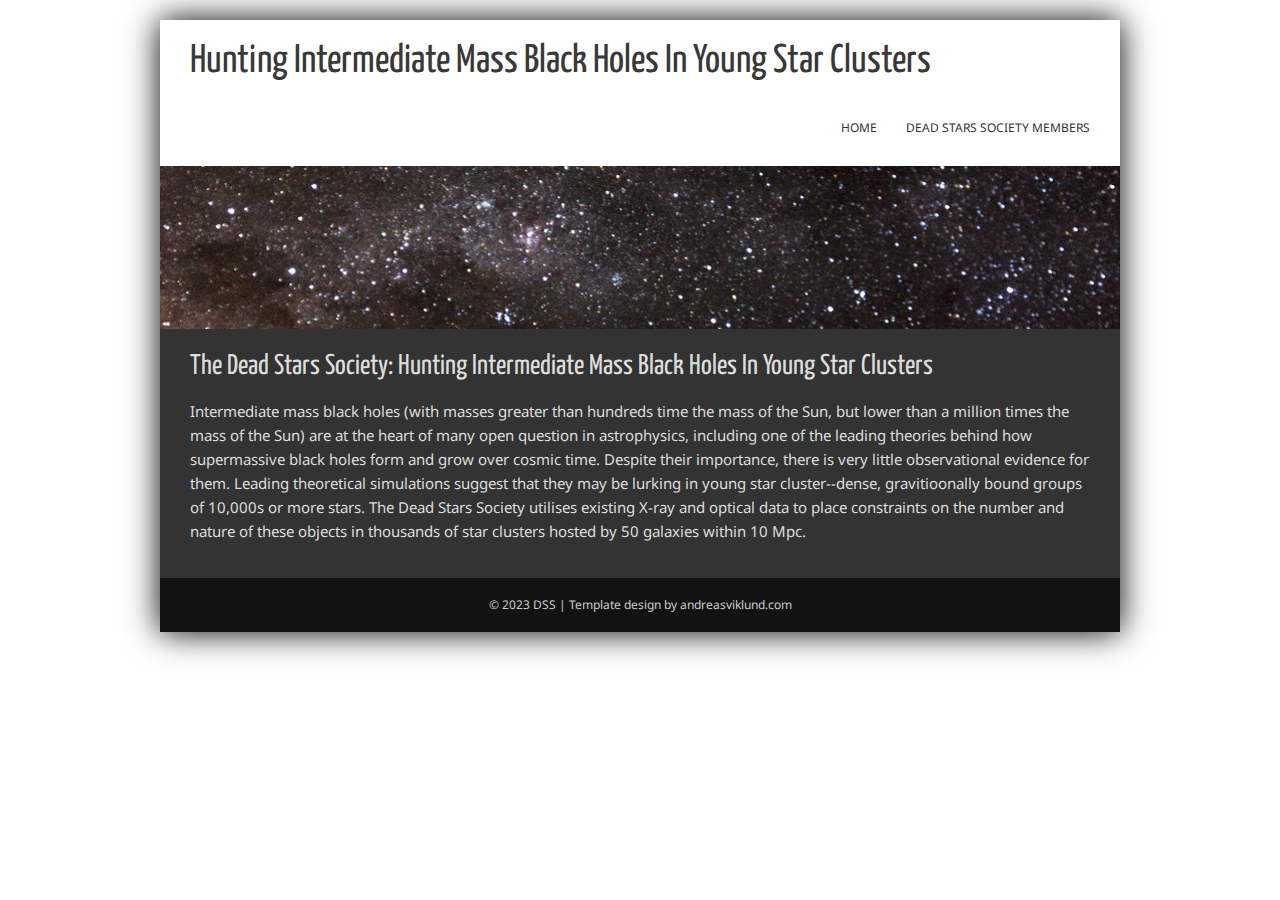
==== index.html @ c9cfc2cd "Add files via upload" ====
<!DOCTYPE html>

<html>
<head>
	<meta http-equiv="content-type" content="text/html; charset=utf-8" />
	<meta name="description" content="Dead Stars Society" />
	<meta name="keywords" content="your,keywords,goes,here" />
	<meta name="author" content="DSS Collaboration" />
	<link href='http://fonts.googleapis.com/css?family=Yanone+Kaffeesatz|Droid+Sans' rel='stylesheet' type='text/css' />
	<link rel="stylesheet" type="text/css" media="all" href="inland-wood.css" />
	<script type="text/javascript" src="js/jquery-1.7.1.min.js"></script>
	<script type="text/javascript" src="js/jquery.nivo.slider.js"></script>
	<title>MOOSE</title>
</head>

<body>
<body>

				

<div id="wrapper960" class="clearfix">
	<div id="header" class="clearfix">
	
		<div id="sitetitle" class="clearfix">
			<h1><a href="index.html">Hunting Intermediate Mass Black Holes In Young Star Clusters</a></h1>
			
		</div>


		<div id="nav" class="clearfix">
			<ul>
				<li><a href="index.html"  >Home</a></li>
				<li><a href="team.html"  >Dead Stars Society Members</a></li>

		
	</div>


		<div id="header-image">
		<img src="IMG_5999.png" alt="" />
	</div>

	<div id="content" class="clearfix shadow">
	<p>
		<p> <h2>The Dead Stars Society: Hunting Intermediate Mass Black Holes In Young Star Clusters </h2>
				
		<p> Intermediate mass black holes (with masses greater than hundreds time the mass of the Sun, but lower than a million times the mass of the Sun) are at the heart of many open question in astrophysics, including one of the leading theories behind how supermassive black holes form and grow over cosmic time. Despite their importance, there is very little observational evidence for them. Leading theoretical simulations suggest that they may be lurking in young star cluster--dense, gravitioonally bound groups of 10,000s or more stars. The Dead Stars Society utilises existing X-ray and optical data to place constraints on the number and nature of these objects in thousands of star clusters hosted by 50 galaxies within 10 Mpc. </p> 

		
<p>


  </div>

  

	<div id="footer" class="shadow">
		<p>&copy; 2023 DSS | <a href="http://andreasviklund.com/templates/inland-wood/">Template design</a> by <a href="http://andreasviklund.com/">andreasviklund.com</a></p>
	</div>
</div>

<script type="text/javascript">
	$(window).load(function() {
		$('#slider').nivoSlider();
	});
</script>
</body>
</html>
---- inland-wood.css ----
/*
Original design: Inland Wood (v1.2 - Sep 12, 2012) - A free xhtml/css website template by Andreas Viklund.
For more information, see http://andreasviklund.com/templates/inland-wood/
Includes:
jQuery v1.7.1 from http://jquery.org/
Nivo Slider v2.7.1 by Gilbert Pellegrom - http://nivo.dev7studios.com/
Photos by Thomas Wallström.
*/

*{border:0;font:inherit;font-size:100%;margin:0;padding:0;vertical-align:baseline;}
* {
  box-sizing: border-box;
}

.column {
  float: left;
  width: 33.33%;
  padding: 5px;
}

/* Clearfix (clear floats) */
.row::after {
  content: "";
  clear: both;
  display: table;
}
/* HTML elements */
body{background:#FFFFFF url(images/bodybg.jpg) top left;color:#fdfefe;font-family:'Droid Sans',Tahoma,Arial,sans-serif;font-size:15px;line-height:1.6em;}
a{color:#383838;text-decoration:none;}
a:hover{color:#555;text-decoration:none;}
a img{border:none;}
h1,h2,h3,h4{clear:left;color:#fdfefe;font-weight:400;margin:0.7em 0;font-family:'Yanone Kaffeesatz';}
h1{font-size:2.6em;}
h2{font-size:1.9em;}
h3{font-size:1.9em;}
p,ul{margin:0 0 20px 0;}
i,em {font-style:italic;}
b,strong {font-weight:700;}

/* Main wrappers */
#wrapper1240{margin:20px auto;width:1240px;}
#wrapper960{margin:20px auto;width:960px;}
#wrapper760{margin:20px auto;width:760px;}
#wrapper600{margin:0 auto;width:600px;}
#wrapperfluid{margin:0 auto;max-width:1260px;}
#wrapper1240,#wrapper960,#wrapper760,#wrapper600,#wrapperfluid{background:#fff url(images/contentbg.jpg) top left;box-shadow:#000 0 0 32px;}

/* Layout IDs */
#header{position:relative;}
#sitetitle{float:left;margin:30px 0 10px 30px;}
#sitetitle h1 {font-size:40px;color:#fdfefe;margin:0;padding:0;}
#header-image{height:300px;margin:0;padding:0;}
#content{padding:15px 30px;background-color:#643b1b;color:#ddd;}
#content h2,#content h3,#content h4{color:#ddd;}
#content a{color:#fff;text-decoration:underline;}
#extended{padding:15px 30px;background:#fff url(images/contentbg.jpg) top left;}
#extended h3{color:#333333;}
#extended a{text-decoration:underline;}

/* Top links menu */
#toplinks{padding:0 30px;}
#toplinks ul{list-style:none;margin:0;text-align:right;}
#toplinks ul li{display:inline-block;font-size:11px;margin:15px 0 12px 15px;}
#toplinks ul li a{color:#dadddd;}
#toplinks ul li a:hover{color:#fff;text-decoration:none;}

/* Wood background */
#toplinks, #content, #footer{background:none;background-color:#333333;}

/* Main navigation menu */
#nav{float:right;font-family:'Droid Sans',Verdana,Tahoma,sans-serif;text-align:center;}
#nav ul{list-style:none;margin:30px 30px 26px 20px;}
#nav ul li{background:none!important;display:inline-block;text-align:right;height:auto;line-height:25px;margin-bottom:0;margin-left:25px;position:relative;}
#nav ul li a{color:#333333;display:block;font-size:12px;padding-top:0;text-transform:uppercase;}
#nav ul li a:hover{color:#333333;}
#nav ul li a.current{color:#333333;}

/* Columns */
#sidebar{width:33.3%;}
#main{width:66.6%;}
#trio1{float:left;width:33.3%;}
#trio2{float:left;width:66%;}
#trio3{float:right;width:30%;}
.inner{margin:5px 30px;}
#trio1 .inner{margin-left:0;}
#trio2 .inner{margin:0;}
#trio3 .inner{margin-right:0;}
.left .inner{margin-left:0;}
.right .inner{margin-right:0;}

/* Footer */
#footer{clear:both;background:none;background-color:#121212;}
#footer p{color:#ccc;font-size:12px;margin:0;padding:15px 30px;text-align:center;}
#footer a{color:#ccc;}
#footer a:hover{color:#eee;}

/* Image alignment */
img.alignleft,img.aligncenter,img.alignright{background:#fff;padding:4px;margin-bottom:10px;border:1px solid #ddd;}
.alignleft{float:left;margin-right:30px;}
.alignright{float:right;margin-left:30px;}
.aligncenter{text-align:center;display:block;clear:both;margin:5px auto;}

/* Additional classes */
.shadow{background:url(images/shadow.png) top center no-repeat;}
.clear{clear:both;}
.left{float:left;}
.right{float:right;}

/* Clearing fix */
.clearfix:after{clear:both;content:".";display:block;height:0;visibility:hidden;}
* html .clearfix{height:1%;}
*:first-child+html .clearfix{min-height:1%;}

/* Alternate color scheme, add class="altcolors" to the body tag to apply */
.altcolors{background-color:#e6e8e8;}
.altcolors #wrapper600, .altcolors #wrapper760, .altcolors #wrapper960, .altcolors #wrapper1240, .altcolors #wrapperfluid {box-shadow: 0px 0px 28px #888;}
.altcolors #toplinks, .altcolors #footer{background-color:#eaecec;}
.altcolors #content{background-color:#f2f4f4;}


/*
 jQuery Nivo Slider v2.7.1
 http://nivo.dev7studios.com
 Copyright 2011, Gilbert Pellegrom
 Free to use and abuse under the MIT license.
 http://www.opensource.org/licenses/mit-license.php
 */
.nivoSlider{position:relative;}
.nivoSlider img{position:absolute;top:0;left:0;}
.nivoSlider a.nivo-imageLink{position:absolute;top:0;left:0;width:100%;height:100%;border:0;padding:0;margin:0;z-index:6;display:none;}
.nivo-slice{display:block;position:absolute;z-index:5;height:100%;}
.nivo-box{display:block;position:absolute;z-index:5;}
.nivo-caption{position:absolute;left:0;bottom:0;background:#000;color:#fff;opacity:0.8;width:100%;z-index:8;}
.nivo-caption p{padding:5px;margin:0;}
.nivo-caption a{display:inline!important;}
.nivo-html-caption{display:none;}
.nivo-directionNav a{position:absolute;top:45%;z-index:9;cursor:pointer;}
.nivo-prevNav{left:0;}
.nivo-nextNav{right:0;}
.nivo-controlNav a{position:relative;z-index:9;cursor:pointer;}
.nivo-controlNav a.active{font-weight:700;}

/*
Skin Name: Nivo Slider Default Theme (modified)
Skin URI: http://nivo.dev7studios.com
Skin Type: flexible
Description: The default skin for the Nivo Slider, modified to work with the Inland One template.
Version: 1.2
Author: Gilbert Pellegrom (modified by Andreas Viklund)
Author URI: http://dev7studios.com
*/
.slider-wrapper .nivoSlider{position:relative;height:320px;background:#fafafa url(../images/loading.gif) no-repeat 50% 50%;margin-bottom:55px;}
.slider-wrapper .nivoSlider img{position:absolute;top:0;left:0;display:none;}
.slider-wrapper .nivoSlider a{border:0;display:block;}
.slider-wrapper .nivo-controlNav{position:absolute;left:50%;bottom:-41px;margin-left:-60px;/* Tweak this to center bullets */}
.slider-wrapper .nivo-controlNav a{display:block;width:22px;height:22px;background:url(../images/bullets.png) no-repeat;text-indent:-9999px;border:0;margin-right:3px;float:left;}
.slider-wrapper .nivo-controlNav a.active{background-position:0 -22px;}
.slider-wrapper .nivo-directionNav a{display:block;width:30px;height:30px;background:url(../images/arrows.png) no-repeat;text-indent:-9999px;border:0;}
.slider-wrapper a.nivo-nextNav{background-position:-30px 0;right:15px;}
.slider-wrapper a.nivo-prevNav{left:15px;}
.slider-wrapper .nivo-caption{font-family:'Noto Sans',Helvetica,Arial,sans-serif;background:rgba(0, 0, 0, 0.2);text-align:center;text-shadow:0 0 4px #111;}
.slider-wrapper .nivo-caption a{color:#fff;border-bottom:1px dotted #fff;}
.slider-wrapper .nivo-caption a:hover{color:#fff;}
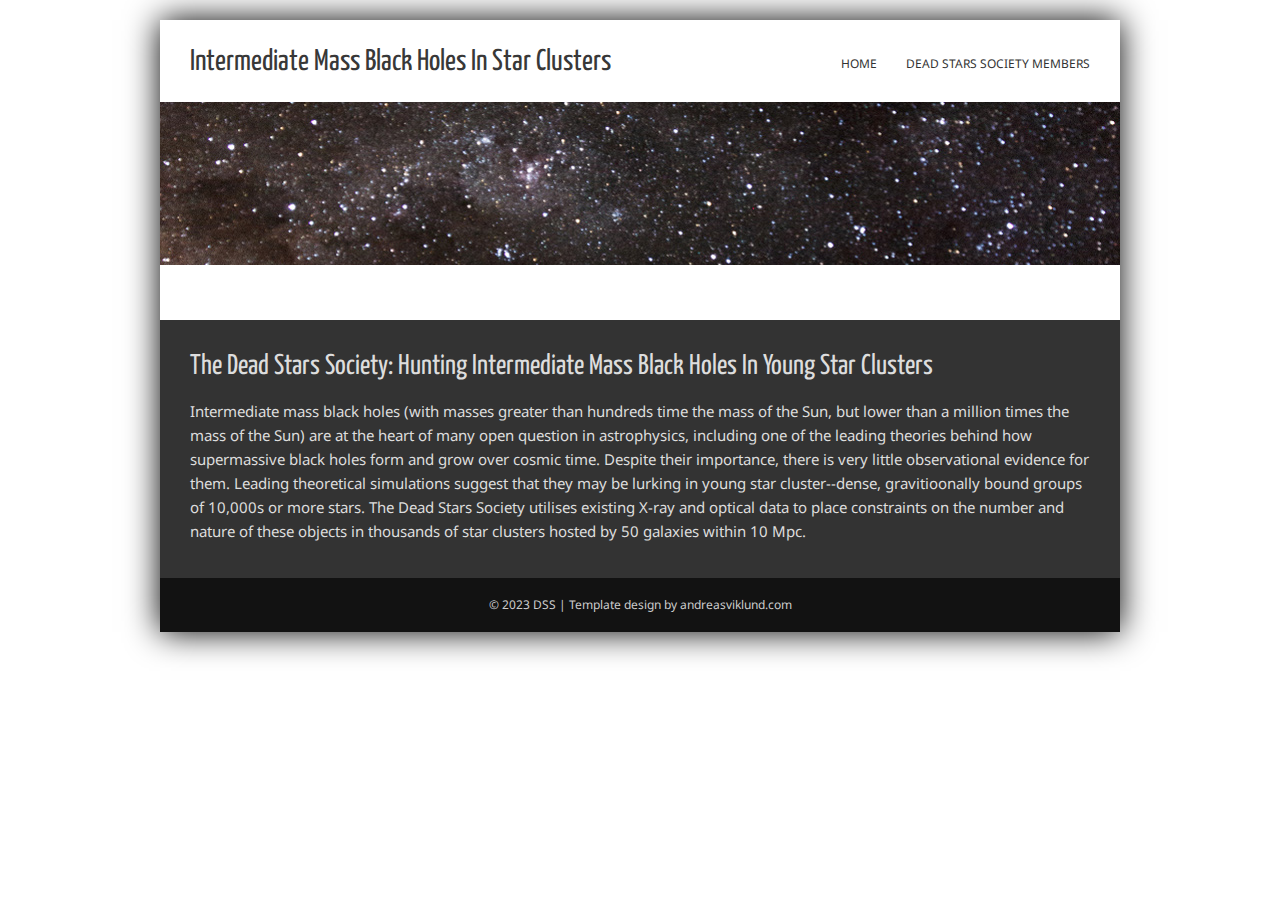
==== commit a48a2396: "Add files via upload" ====
--- a/index.html
+++ b/index.html
@@ -22,7 +22,7 @@
 	<div id="header" class="clearfix">
 	
 		<div id="sitetitle" class="clearfix">
-			<h1><a href="index.html">Hunting Intermediate Mass Black Holes In Young Star Clusters</a></h1>
+			<h1><a href="index.html">Intermediate Mass Black Holes In Star Clusters</a></h1>
 			
 		</div>
 
--- a/inland-wood.css
+++ b/inland-wood.css
@@ -48,7 +48,7 @@
 /* Layout IDs */
 #header{position:relative;}
 #sitetitle{float:left;margin:30px 0 10px 30px;}
-#sitetitle h1 {font-size:40px;color:#fdfefe;margin:0;padding:0;}
+#sitetitle h1 {font-size:30px;color:#fdfefe;margin:0;padding:0;}
 #header-image{height:300px;margin:0;padding:0;}
 #content{padding:15px 30px;background-color:#643b1b;color:#ddd;}
 #content h2,#content h3,#content h4{color:#ddd;}
